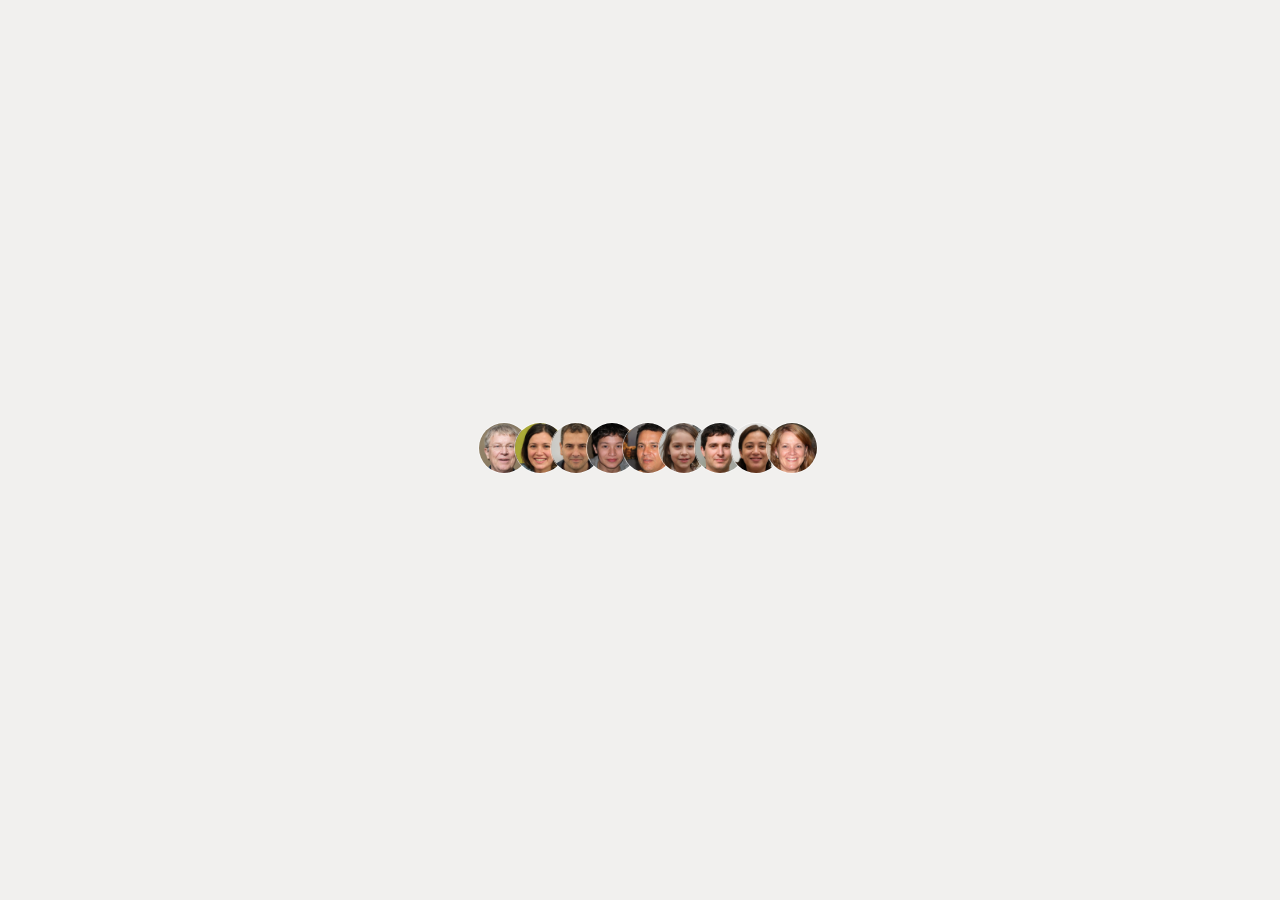
==== Day 01/index.html @ f40d4b7f "Team And Social Media Link" ====
<!DOCTYPE html>
<html lang="en">

<head>
    <meta charset="UTF-8">
    <meta name="viewport" content="width=device-width, initial-scale=1.0">
    <link rel="stylesheet" href="/Day 01/css/style.css">
    <link rel="stylesheet" href="/Day 01/css/all.min.css">
    <title>Team And Social Media Link</title>
</head>

<body>
    <div class="container">
        <!-------------  -------------->
        <div class="member">
            <div class="info">
                <h3>Liam Davis</h3>
                <h4>
                    Frontend Developer
                </h4>
                <div class="social">
                    <a href="">
                        <i class="fa-brands fa-linkedin"></i>
                    </a>
                    <a href="">
                        <i class="fa-brands fa-github"></i>
                    </a>
                </div>
            </div>
            <div class="img">
                <img src="/Day 01/img/Face (1).jpeg" alt="">
            </div>
        </div>

        <div class="member">
            <div class="info">
                <h3>Emma Johnson</h3>
                <h4>Frontend Developer</h4>
                <div class="social">
                    <a href="">
                        <i class="fa-brands fa-linkedin"></i>
                    </a>
                    <a href="">
                        <i class="fa-brands fa-facebook"></i>
                    </a>
                </div>
            </div>
            <div class="img">
                <img src="/Day 01/img/Face (2).jpeg" alt="">
            </div>
        </div>

        <div class="member">
            <div class="info">
                <h3>Noah Brown </h3>
                <h4>
                    Full Stack Developer
                </h4>
                <div class="social">
                    <a href="">
                        <i class="fa-brands fa-linkedin"></i>
                    </a>
                    <a href="">
                        <i class="fa-brands fa-tiktok"></i>
                    </a>
                </div>
            </div>
            <div class="img">
                <img src="/Day 01/img/Face (3).jpeg" alt="">
            </div>
        </div>

        <div class="member">
            <div class="info">
                <h3>Sophia Martinez</h3>
                <h4>
                    UI/UX Designer
                </h4>
                <div class="social">
                    <a href="">
                        <i class="fa-brands fa-linkedin"></i>
                    </a>
                    <a href="">
                        <i class="fa-brands fa-github"></i>
                    </a>
                </div>
            </div>
            <div class="img">
                <img src="/Day 01/img/Face (4).jpeg" alt="">
            </div>

        </div>

        <div class="member">
            <div class="info">
                <h3>Ethan Taylor</h3>
                <h4>
                    Mobile App Developer
                </h4>
                <div class="social">
                    <a href="">
                        <i class="fa-brands fa-linkedin"></i>
                    </a>
                    <a href="">
                        <i class="fa-brands fa-github"></i>
                    </a>
                </div>
            </div>
            <div class="img">
                <img src="/Day 01/img/Face (5).jpeg" alt="">
            </div>
        </div>

        <div class="member">
            <div class="info">
                <h3>Olivia Wilson</h3>
                <h4>
                    Software Tester
                </h4>
                <div class="social">
                    <a href="">
                        <i class="fa-brands fa-linkedin"></i>
                    </a>
                    <a href="">
                        <i class="fa-brands fa-instagram"></i>
                    </a>
                </div>
            </div>
            <div class="img">
                <img src="/Day 01/img/Face (6).jpeg" alt="">
            </div>
        </div>

        <div class="member">
            <div class="info">
                <h3>Mason Thomas</h3>
                <h4>
                    DevOps Engineer
                </h4>
                <div class="social">
                    <a href="">
                        <i class="fa-brands fa-linkedin"></i>
                    </a>
                    <a href="">
                        <i class="fa-brands fa-twitter"></i>
                    </a>
                </div>
            </div>
            <div class="img">
                <img src="/Day 01/img/Face (7).jpeg" alt="">
            </div>
        </div>

        <div class="member">
            <div class="info">
                <h3>Isabella Anderson</h3>
                <h4>
                    Data Scientist
                </h4>
                <div class="social">
                    <a href="">
                        <i class="fa-brands fa-linkedin"></i>
                    </a>
                    <a href="">
                        <i class="fa-brands fa-youtube"></i>
                    </a>
                </div>
            </div>
            <div class="img">
                <img src="/Day 01/img/Face (8).jpeg" alt="">
            </div>
        </div>

        <div class="member">
            <div class="info">
                <h3>Ava Garcia</h3>
                <h4>
                    Cybersecurity Specialist
                </h4>
                <div class="social">
                    <a href="">
                        <i class="fa-brands fa-linkedin"></i>
                    </a>
                    <a href="">
                        <i class="fa-brands fa-facebook"></i>
                    </a>
                </div>
            </div>
            <div class="img">
                <img src="/Day 01/img/Face (9).jpeg" alt="">
            </div>
        </div>
    </div>
</body>

</html>
---- Day 01/css/style.css ----
* {
    box-sizing: content-box;
    margin: 0;
    padding: 0;
    font-family: Arial, Helvetica, sans-serif;
    text-transform: capitalize;
    color: white;
}

body {
    background-color: #f1f0ee;
}

.container {
    display: flex;
    justify-content: center;
    align-items: center;
    height: 100vh;
}

.member {
    margin-right: -1rem;
    position: relative;
    transition: transform .3s cubic-bezier(.25, .46, .45, .94);
    cursor: pointer;
}

.member:hover {
    transform: translate(-.5rem);
}

.member:hover .info {
    display: block;
    opacity: 1;
    z-index: 999;
}

.social {
    display: flex;
    flex-wrap: wrap;
    gap: 5px;
    justify-content: flex-end;
    position: relative;
    bottom: 45px;
}

.social a:hover {
    opacity: 0.8;
}

img {
    width: 50px;
    height: 50px;
    border-radius: 100%;
    border: 1px solid rgba(255, 255, 255, 0.5);
}

h3,
h4 {
    line-height: 1.6em;
    margin-left: 5px;
}

h4 {
    opacity: .8;
    font-size: small;
}

.info {
    transition: transform 5s ease-out;
    background-color: #1d1d1d;
    width: 240px;
    height: 60px;
    border-radius: 10px;
    position: absolute;
    bottom: 70px;
    left: -5px;
    opacity: 0;
    display: none;
    z-index: 99;
    padding: 10px;
}

.info::after {
    content: "";
    position: absolute;
    border: 10px solid;
    border-color: #1d1d1d transparent transparent transparent;
    bottom: -20px;
    left: 20px;
}

.member:last-child:hover {
    transform: translate(0);
}
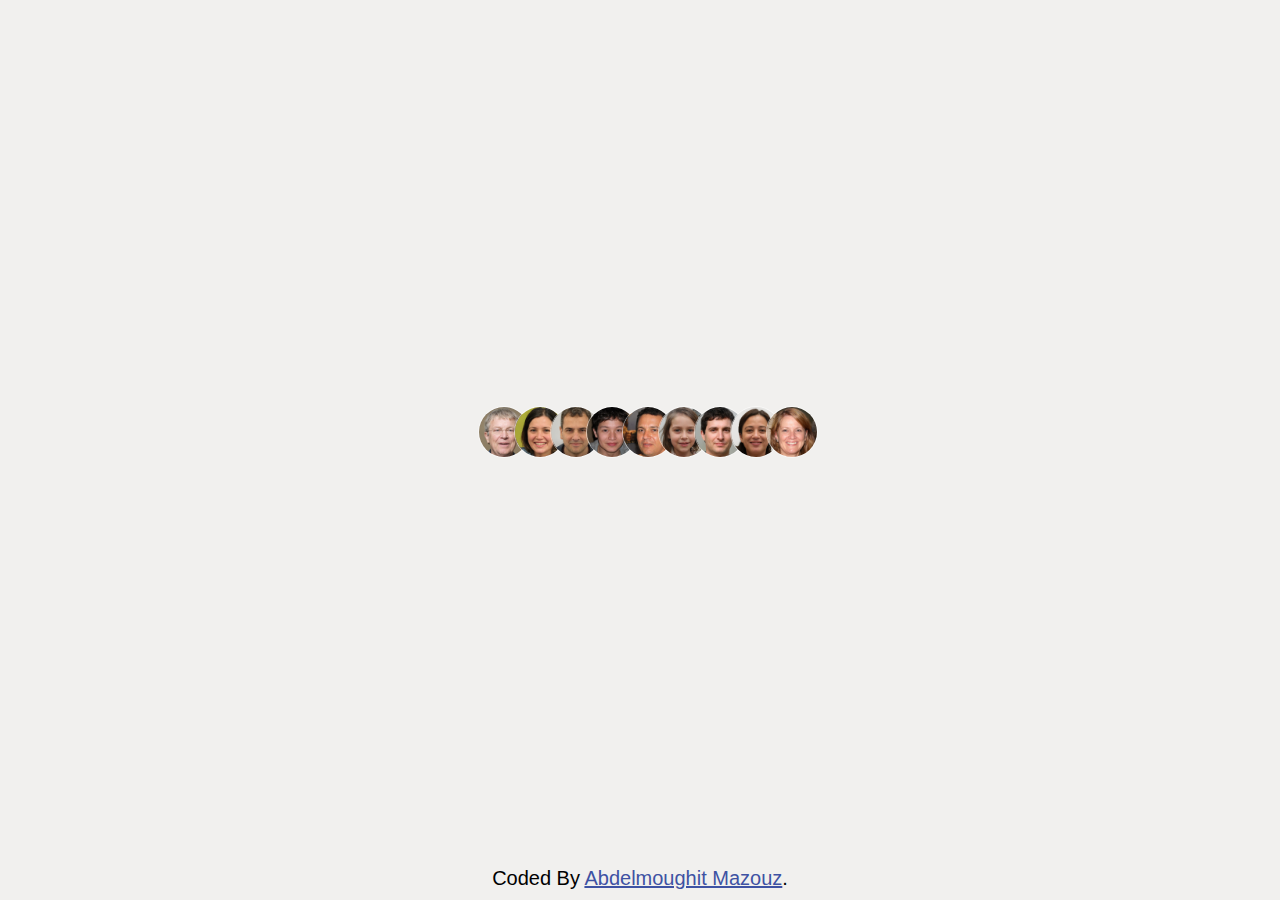
==== commit 1beecbfe: "Team And Social Media Link" ====
--- a/Day 01/index.html
+++ b/Day 01/index.html
@@ -191,6 +191,9 @@
             </div>
         </div>
     </div>
+    <div class="attribution">
+        Coded by <a href="https://github.com/Abdelmoughitmazouz" target="_blank">Abdelmoughit Mazouz</a>. 
+    </div>
 </body>
 
 </html>--- a/Day 01/css/style.css
+++ b/Day 01/css/style.css
@@ -4,11 +4,25 @@
     padding: 0;
     font-family: Arial, Helvetica, sans-serif;
     text-transform: capitalize;
-    color: white;
 }
 
 body {
     background-color: #f1f0ee;
+    margin: 0;
+    height: 100vh;
+    display: flex;
+    flex-direction: column;
+    justify-content: space-between;
+}
+
+.attribution {
+    font-size: 20px;
+    text-align: center;
+    margin-bottom: 10px;
+}
+
+.attribution a {
+    color: hsl(228, 45%, 44%);
 }
 
 .container {
@@ -59,11 +73,16 @@
 h4 {
     line-height: 1.6em;
     margin-left: 5px;
+    color: white;
 }
 
 h4 {
     opacity: .8;
     font-size: small;
+}
+
+i {
+    color: white;
 }
 
 .info {
